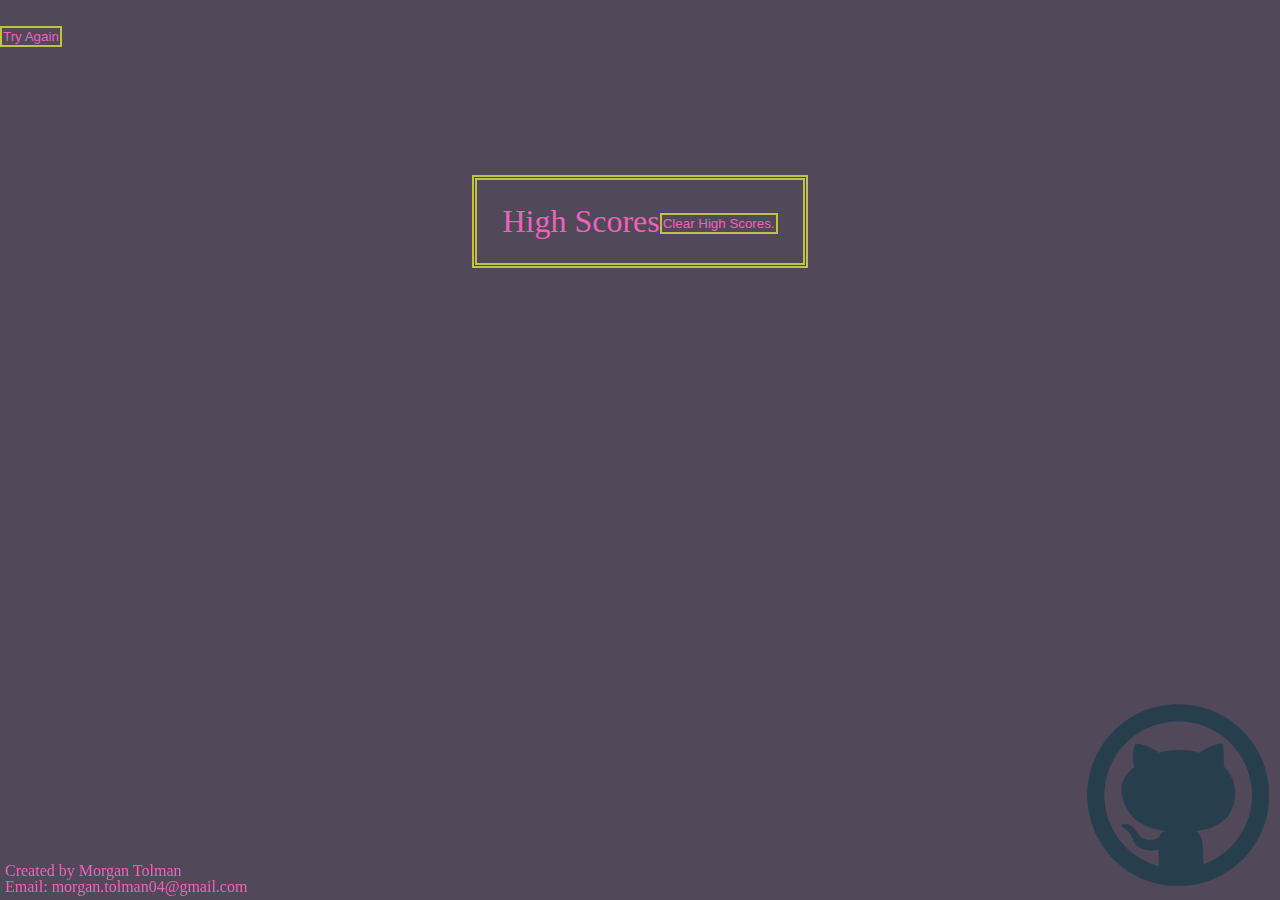
==== highScore.html @ c3c8d181 "Made questions loop.  Allowed question to stop when out of questions.  Safe revert point." ====
<!DOCTYPE html>
<html lang="en">
<head>
    <meta charset="UTF-8">
    <meta http-equiv="X-UA-Compatible" content="IE=edge">
    <meta name="viewport" content="width=device-width, initial-scale=1.0">
    <link rel="stylesheet" href="./Assets/Reset/Reset.css">
    <link rel="stylesheet" href="./Assets/Style.css">
    <title>High scores</title>
</head>
<body>
    <header>
        <nav>
            <a href="./Index.html"><button class="tryAgainButtonH">Try Again</button></a>
        </nav>
        
    </header>
    <main>
        <section>
            <div class="highScoreListH">
                <h1>High Scores</h1>
            </div>
            <button id="clearScoreButtonH">Clear High Scores.</button>
        </section>
    </main>

    <footer>
        <ul>
            <li>Created by Morgan Tolman</li>
            <li>Email: morgan.tolman04@gmail.com</li>
        </ul>
        <a href="https://github.com/unheardof77" target="_blank"><img class="gitHubimg" alt="Github link" src="./Assets/Images/kisspng-github-computer-icons-logo-github-5ab8a3383b38f2.3278495915220498482426.png"/></a>
    </footer>
</body>
</html>
---- Assets/Style.css ----
body {
    font-family: cursive;
    color: rgb(238, 99, 185);
    background-color:rgb(81, 72, 90);
}

h1 {
    font-size: 200%;
    

}

ul{
    padding: 5px;
}

main {
    display: flex;
    justify-content: center;
    align-items: center;
}

section {
    display: flex;
    justify-content: center;
    margin: 10% 25%; 
    align-items: center;
    padding: 2%;
    flex-wrap: wrap;
    border-width: 5px;
    border-color:rgb(192, 194, 65);
    border-style: double;
}

footer {
    display: flex;
    justify-content: space-between;
    align-items: flex-end;
    position: fixed;
    width: 100%;
    bottom: 0;
}


.quizIntro {
    justify-content: center;
}

.gitHubimg {
    max-width: 200px;
    padding: 2px;
}

button {
    background-color:rgb(81, 72, 90);
    border-color: rgb(192, 194, 65);
    border-style: solid;
    margin-top: 2%;
    padding: 1px;
    color: rgb(238, 99, 185);
}

button:hover{
    border-color: rgb(55, 182, 72);
    cursor:pointer;
}
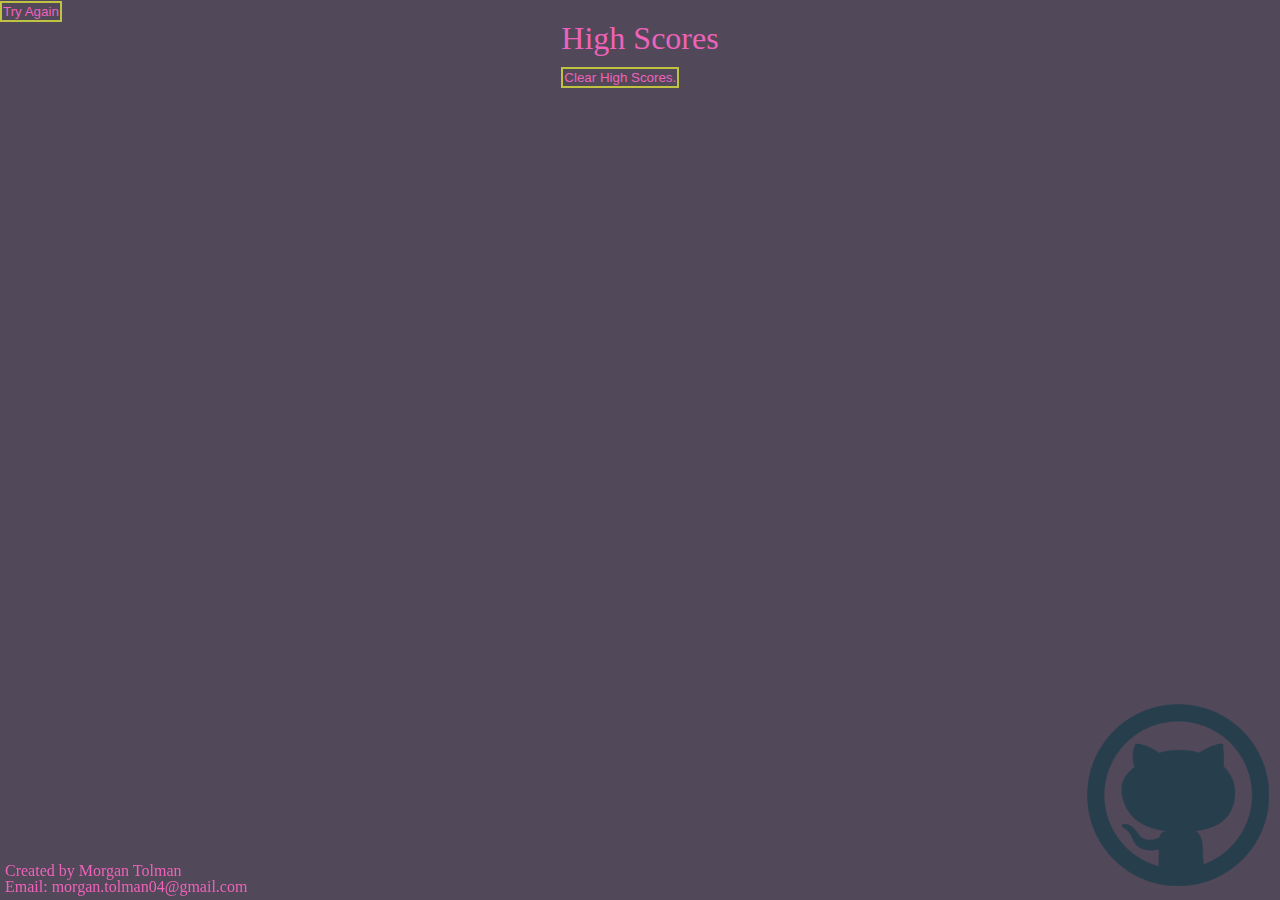
==== commit 07f82d80: "Added second script and linked it" ====
--- a/highScore.html
+++ b/highScore.html
@@ -6,6 +6,7 @@
     <meta name="viewport" content="width=device-width, initial-scale=1.0">
     <link rel="stylesheet" href="./Assets/Reset/Reset.css">
     <link rel="stylesheet" href="./Assets/Style.css">
+    <script defer src="./Assets/HSscript.js"></script>
     <title>High scores</title>
 </head>
 <body>
@@ -19,6 +20,9 @@
         <section>
             <div class="highScoreListH">
                 <h1>High Scores</h1>
+                <Ul id="scoreListH">
+                    
+                </Ul>
             </div>
             <button id="clearScoreButtonH">Clear High Scores.</button>
         </section>
--- a/Assets/Style.css
+++ b/Assets/Style.css
@@ -14,13 +14,22 @@
     padding: 5px;
 }
 
+header {
+    display: flex;
+    justify-content: space-between;
+}
+
+#timeClock {
+    color: rgb(55, 182, 72);
+}
+
 main {
     display: flex;
     justify-content: center;
     align-items: center;
 }
 
-section {
+.mainSection {
     display: flex;
     justify-content: center;
     margin: 10% 25%; 
@@ -51,7 +60,7 @@
     padding: 2px;
 }
 
-button {
+button, input {
     background-color:rgb(81, 72, 90);
     border-color: rgb(192, 194, 65);
     border-style: solid;
@@ -67,3 +76,5 @@
 
 
 
+
+
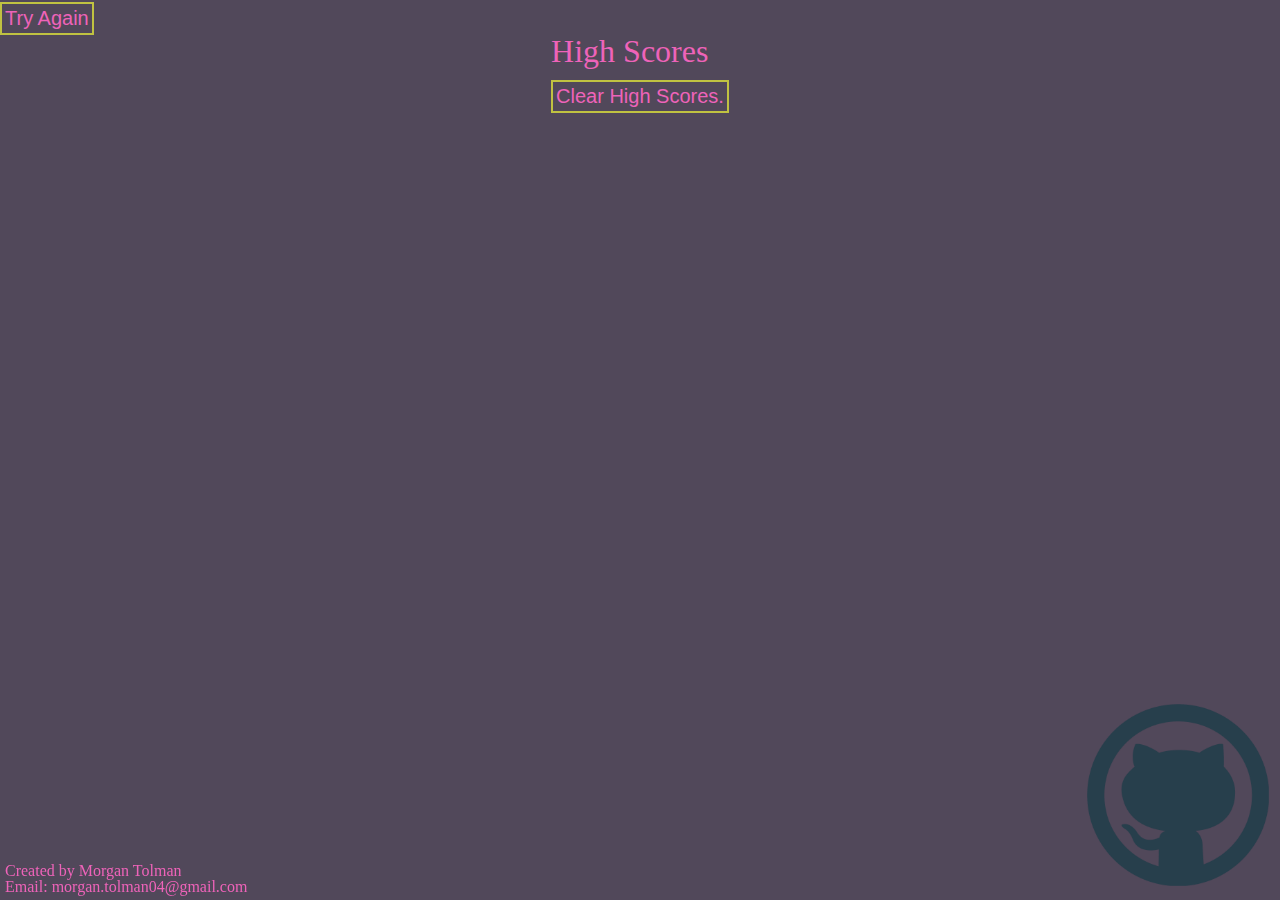
==== commit 816a92f7: "Update highScore.html" ====
--- a/highScore.html
+++ b/highScore.html
@@ -12,7 +12,7 @@
 <body>
     <header>
         <nav>
-            <a href="./Index.html"><button class="tryAgainButtonH">Try Again</button></a>
+            <a href="./index.html"><button class="tryAgainButtonH">Try Again</button></a>
         </nav>
         
     </header>
@@ -36,4 +36,4 @@
         <a href="https://github.com/unheardof77" target="_blank"><img class="gitHubimg" alt="Github link" src="./Assets/Images/kisspng-github-computer-icons-logo-github-5ab8a3383b38f2.3278495915220498482426.png"/></a>
     </footer>
 </body>
-</html>+</html>
--- a/Assets/Style.css
+++ b/Assets/Style.css
@@ -2,6 +2,7 @@
     font-family: cursive;
     color: rgb(238, 99, 185);
     background-color:rgb(81, 72, 90);
+    
 }
 
 h1 {
@@ -65,8 +66,9 @@
     border-color: rgb(192, 194, 65);
     border-style: solid;
     margin-top: 2%;
-    padding: 1px;
+    padding: 3px;
     color: rgb(238, 99, 185);
+    font-size: 20px;
 }
 
 button:hover{
@@ -74,7 +76,12 @@
     cursor:pointer;
 }
 
+.questionButton:focus {
+    border-color: red;
+}
 
 
 
 
+
+
